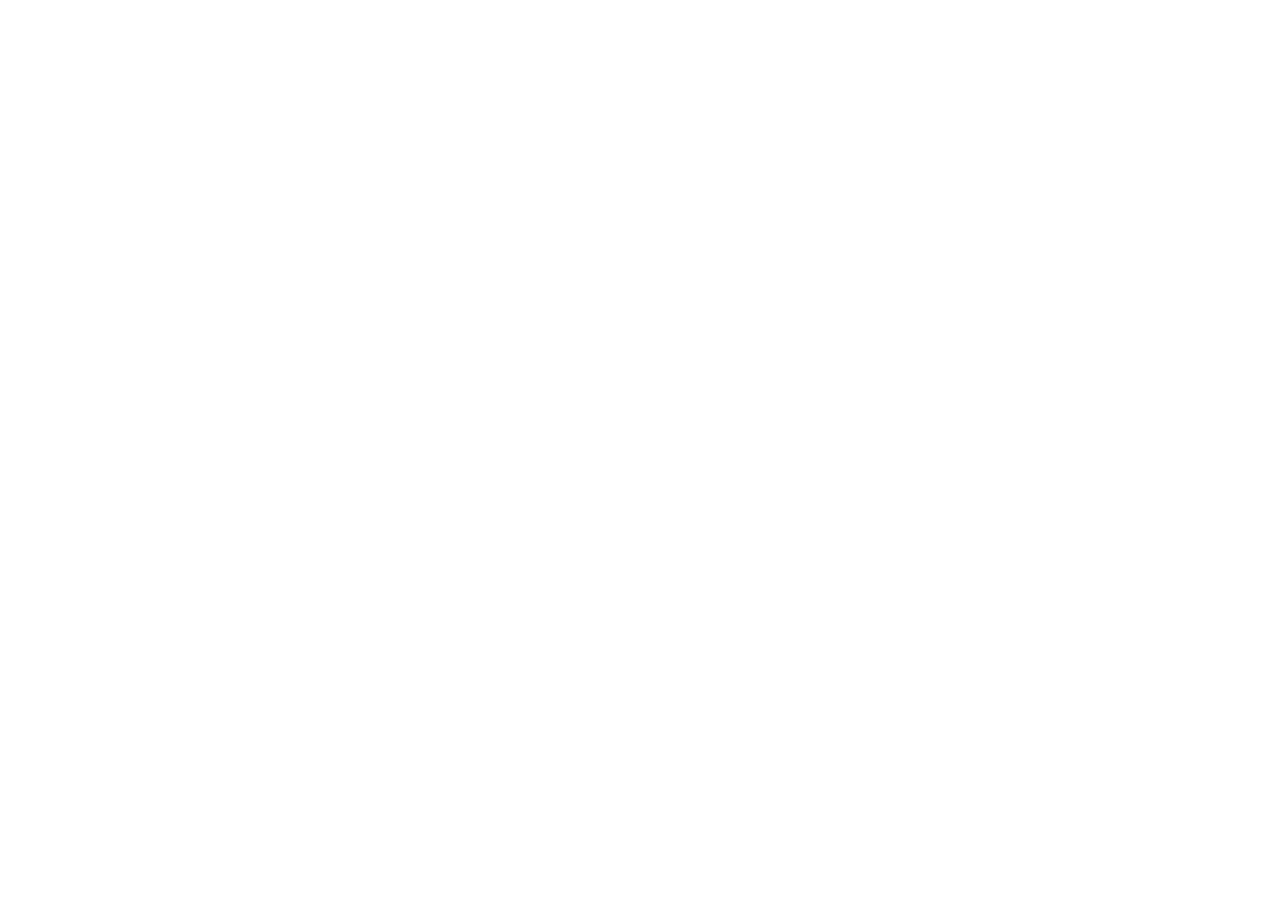
==== index.html @ 9e26ee82 "Initial commit" ====
<!DOCTYPE html>
<html lang="en">
  <head>
    <meta charset="UTF-8" />
    <link rel="preconnect" href="https://fonts.googleapis.com" />
    <link rel="preconnect" href="https://fonts.gstatic.com" crossorigin />
    <link rel="icon" type="image/svg+xml" href="/vite.svg" />
    <meta name="viewport" content="width=device-width, initial-scale=1.0" />
    <link href="https://fonts.googleapis.com/css2?family=Inter:wght@400;600;700&display=swap" rel="stylesheet" />
    <title>Lab Design System</title>  
  </head>
  <body>
    <div id="root"></div>
    <script type="module" src="/src/main.tsx"></script>
  </body>
</html>
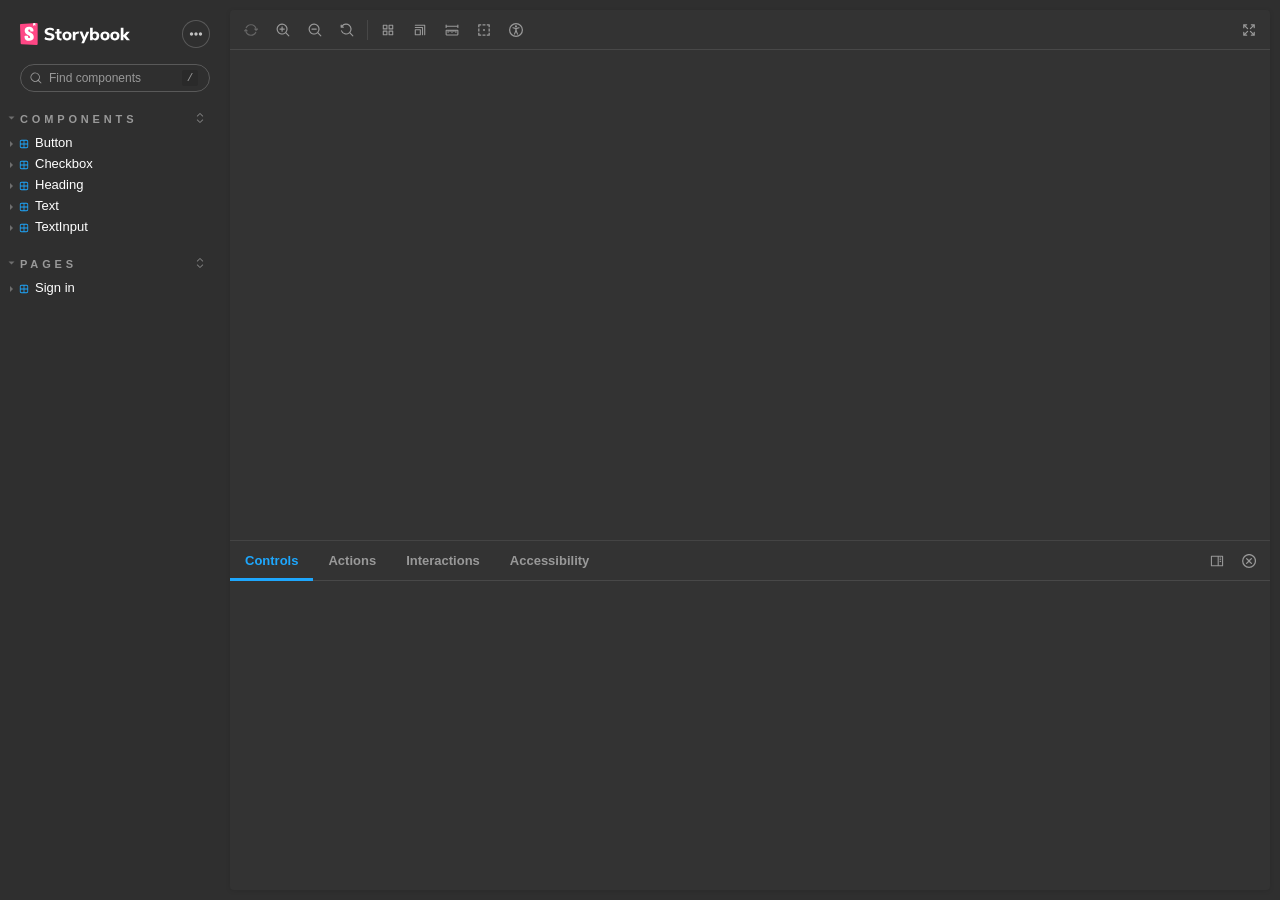
==== commit 69ffe6ec: "Deploy Storybook to GitHub Pages" ====
--- a/index.html
+++ b/index.html
@@ -1,16 +1,59 @@
-<!DOCTYPE html>
-<html lang="en">
-  <head>
-    <meta charset="UTF-8" />
-    <link rel="preconnect" href="https://fonts.googleapis.com" />
-    <link rel="preconnect" href="https://fonts.gstatic.com" crossorigin />
-    <link rel="icon" type="image/svg+xml" href="/vite.svg" />
-    <meta name="viewport" content="width=device-width, initial-scale=1.0" />
-    <link href="https://fonts.googleapis.com/css2?family=Inter:wght@400;600;700&display=swap" rel="stylesheet" />
-    <title>Lab Design System</title>  
-  </head>
-  <body>
-    <div id="root"></div>
-    <script type="module" src="/src/main.tsx"></script>
-  </body>
-</html>
+<!doctype html><html lang="en"><head><meta charset="utf-8"/><title>Webpack App</title><meta name="viewport" content="width=device-width,initial-scale=1"/><style>html, body {
+    overflow: hidden;
+    height: 100%;
+    width: 100%;
+    margin: 0;
+    padding: 0;
+  }
+
+  * {
+    box-sizing: border-box;
+  }</style><script>/* globals window */
+  /* eslint-disable no-underscore-dangle */
+  try {
+    if (window.top !== window) {
+      window.__REACT_DEVTOOLS_GLOBAL_HOOK__ = window.top.__REACT_DEVTOOLS_GLOBAL_HOOK__;
+    }
+  } catch (e) {
+    // eslint-disable-next-line no-console
+    console.warn('unable to connect to top frame for connecting dev tools');
+  }
+
+  window.onerror = function onerror(message, source, line, column, err) {
+    if (window.CONFIG_TYPE !== 'DEVELOPMENT') return;
+    // eslint-disable-next-line no-var, vars-on-top
+    var xhr = new window.XMLHttpRequest();
+    xhr.open('POST', '/runtime-error');
+    xhr.setRequestHeader('Content-Type', 'application/json;charset=UTF-8');
+    xhr.send(
+      JSON.stringify({
+        /* eslint-disable object-shorthand */
+        message: message,
+        source: source,
+        line: line,
+        column: column,
+        error: err && { message: err.message, name: err.name, stack: err.stack },
+        origin: 'manager',
+        /* eslint-enable object-shorthand */
+      })
+    );
+  };</script><style>#root[hidden],
+      #docs-root[hidden] {
+        display: none !important;
+      }</style></head><body><div id="root"></div><div id="docs-root"></div><script>window['CONFIG_TYPE'] = "PRODUCTION";
+          
+      
+          
+            window['LOGLEVEL'] = "info";
+          
+      
+          
+            window['FEATURES'] = {"postcss":true,"emotionAlias":false,"warnOnLegacyHierarchySeparator":true,"buildStoriesJson":false,"storyStoreV7":true,"modernInlineRender":false,"breakingChangesV7":false,"interactionsDebugger":true,"babelModeV7":false,"argTypeTargetsV7":false,"previewMdx2":false};
+          
+      
+          
+      
+          
+      
+          
+            window['DOCS_MODE'] = false;</script><script src="runtime~main.6d0c0ba56a7af119a160.manager.bundle.js"></script><script src="vendors~main.bde0e3b64a2c092d2358.manager.bundle.js"></script><script src="main.aa76d0d0d35aee5d9d15.manager.bundle.js"></script></body></html>
